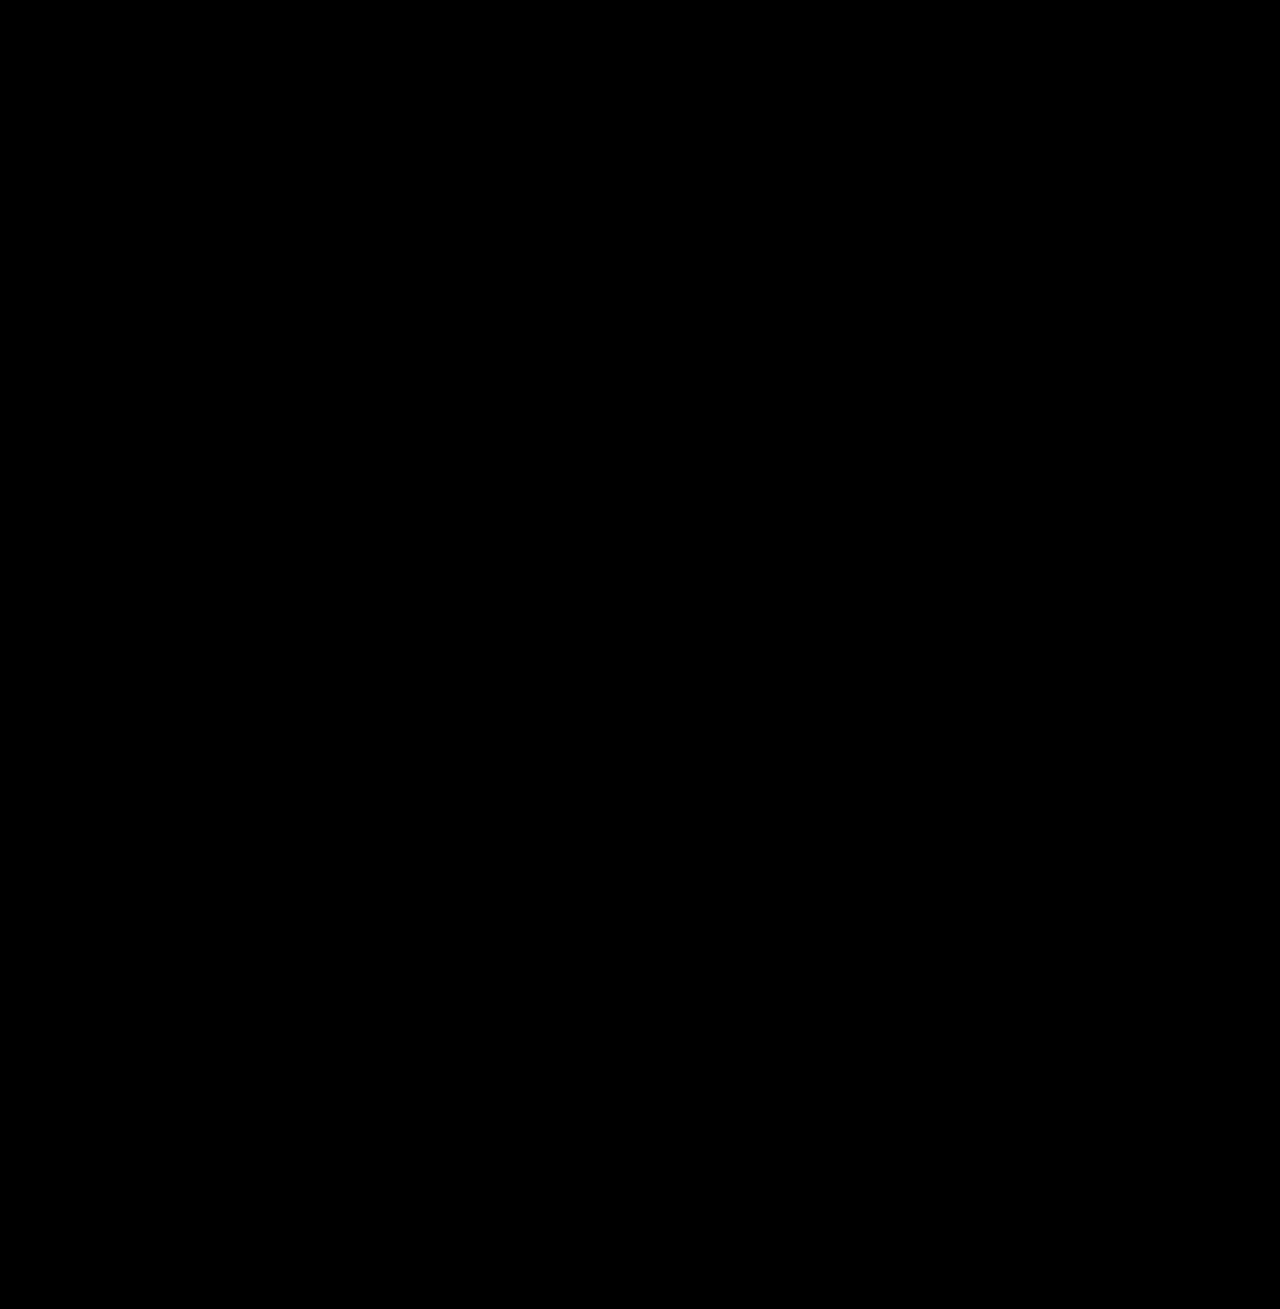
==== ops.html @ c0089d6b "pushing resume website up" ====
<!DOCTYPE html>
    <head>
        <link rel="stylesheet" href="https://stackpath.bootstrapcdn.com/bootstrap/4.4.1/css/bootstrap.min.css" integrity="sha384-Vkoo8x4CGsO3+Hhxv8T/Q5PaXtkKtu6ug5TOeNV6gBiFeWPGFN9MuhOf23Q9Ifjh" crossorigin="anonymous">
        <link href="https://fonts.googleapis.com/css?family=Major+Mono+Display|Nanum+Gothic&display=swap" rel="stylesheet">
        <link rel="stylesheet" type="text/css" href="css/custom.css">
        <meta name="viewport" content="width=device-width, initial-scale=1">
        <title>Jacob Dudarewicz: OPS Experience</title>
    </head>
    <body>
        <script>document.body.className += ' fade-out';</script>
        
        <div class="container">

            <!--Header Area-->
            <div class="row mt-5">
                <div class="col-lg-2"></div>
                <div class="col-lg-8 col-12" id="title_area">
                    <h1 id="title_text"><a href="index.html">&lt; Ops Experience </a></h3>
                </div>
                <div class="col-lg-2"></div>
            </div>

            <!--About Section-->
            <div class="row mt-5">
                <div class="col-lg"></div>
                <div class="col-lg-8 text_block">
                    <div class="subtitle mt-2">Job Title</div>
                    <div class="mt-2">Co-op Analyst</div>

                    <div class="subtitle mt-5">Skills Developed</div>
                    <div class="mt-2">&mdash; Languages: Python, SQL, JavaScript, HTML, CSS</div>
                    <div>&mdash; Frameworks: Django, Bootstrap, Chart.js, Mapbox</div>
                    <div>&mdash; Tools: VS Code, Chrome Development Tools, SSMS</div>

                    <div class="subtitle mt-5">Responsibilities</div>
                    <div class="mt-2">&mdash; Launched a live portal that displayed hourly energy information using Chart.js, Mapbox, and Bootstrap</div>
                    <div>&mdash; Developed Python scripts to scrape data from XML repositories to store into a MSSQL server</div>
                    <div>&mdash; Maintained the web portal's Django backend, assisted by IIS and MSSQL</div>
                    <div>&mdash; Exploring new technologies to integrate into the branch</div>
                    <div>&mdash; Effectivley communicating current progress and future goals at meetings within my team and branch</div>
                    <div></div>
                </div>
                <div class="col-lg"></div>
            </div>
        </div>

        <div style="padding-bottom: 3em;">
        </div>

        <!--JS Imports-->
        <script src="https://code.jquery.com/jquery-3.4.1.slim.min.js" integrity="sha384-J6qa4849blE2+poT4WnyKhv5vZF5SrPo0iEjwBvKU7imGFAV0wwj1yYfoRSJoZ+n" crossorigin="anonymous"></script>
        <script src="https://cdn.jsdelivr.net/npm/popper.js@1.16.0/dist/umd/popper.min.js" integrity="sha384-Q6E9RHvbIyZFJoft+2mJbHaEWldlvI9IOYy5n3zV9zzTtmI3UksdQRVvoxMfooAo" crossorigin="anonymous"></script>
        <script src="https://stackpath.bootstrapcdn.com/bootstrap/4.4.1/js/bootstrap.min.js" integrity="sha384-wfSDF2E50Y2D1uUdj0O3uMBJnjuUD4Ih7YwaYd1iqfktj0Uod8GCExl3Og8ifwB6" crossorigin="anonymous"></script>
        <script src="js/fadein.js"></script>
    </body>
</html>
---- css/custom.css ----
/* Banner */
#title_area {
    overflow: auto;
}

#title_text {
    font-family: 'Major Mono Display', monospace;
    font-size: 3em;
    text-decoration: none;
}

.homepage_modifier {
    margin-top: 3em;
}

/* Main text elements within the website */
.subtitle {
    font-family: 'Major Mono Display', monospace;
    font-size: 1.5em;
}

.text_block {
    font-size: 1.8em;
    letter-spacing: 1px;
}

a .highlight {
    cursor: pointer;
}

.highlight {
    color: black;
    white-space: nowrap;
    padding-left: 0.25em;
    padding-right: 0.25em;
}

.highlight_alt {
    color: black;
    white-space: nowrap;
    padding-left: 0.25em;
    padding-right: 0.25em;
}

/* CSS Animations */
.color {
    background: #fff8e7;
}

.color:hover {
    background: #68ebb4;
}

#underscore_pulse {
    animation: pulse 0.5s alternate infinite;
    -webkit-animation: pulse 0.5s alternate infinite;
  }
  @keyframes pulse {
    from {opacity:1}
    to {opacity:0}
  }
  @-webkit-keyframes pulse {
    from {opacity:1}
    to {opacity:0}
  }

/* Photos */
.photo {
    width: 100%;
    margin: 1.5em 0em;
    border-radius: 1em;
}

/* Phone changes */
@media only screen and (max-width: 600px) {
    #title_text {
        font-size: 2.2em;
    }

    .top_margin_modifier {
        margin-top: 0em;
    }

    .text_block {
        font-size: 1.5em;
    }

    .subtitle {
        font-size: 1.3em;
    }
}

/* HTML tag alterations */
body {
    background-color: black;
    color: #fff8e7;
    font-family: 'Nanum Gothic', sans-serif;
    cursor: default; /* Default to pointer unless otherwise specified */
    opacity: 1;
    transition: 2s opacity;
}

body.fade-out {
    opacity: 0;
    transition: none;
}

a {
    color:white;
}

a:hover {
    color:#68ebb4;
    text-decoration: none;
}
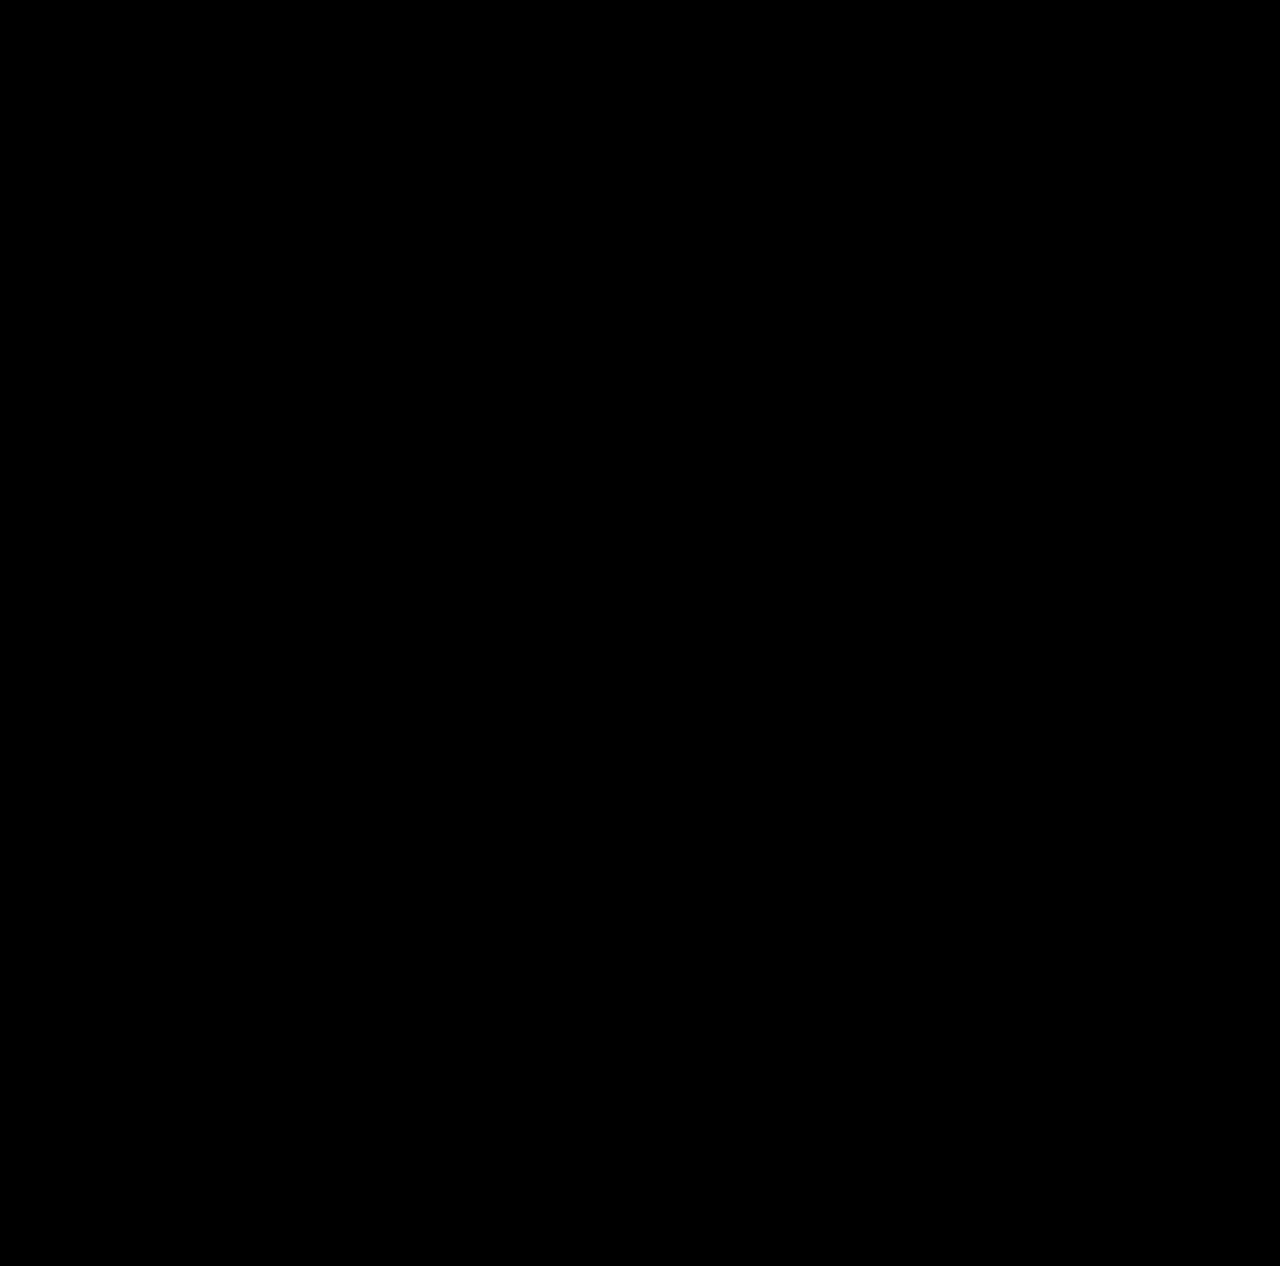
==== commit 687e338b: "altered ops doc" ====
--- a/ops.html
+++ b/ops.html
@@ -3,7 +3,9 @@
         <link rel="stylesheet" href="https://stackpath.bootstrapcdn.com/bootstrap/4.4.1/css/bootstrap.min.css" integrity="sha384-Vkoo8x4CGsO3+Hhxv8T/Q5PaXtkKtu6ug5TOeNV6gBiFeWPGFN9MuhOf23Q9Ifjh" crossorigin="anonymous">
         <link href="https://fonts.googleapis.com/css?family=Major+Mono+Display|Nanum+Gothic&display=swap" rel="stylesheet">
         <link rel="stylesheet" type="text/css" href="css/custom.css">
+        
         <meta name="viewport" content="width=device-width, initial-scale=1">
+        <meta name="robots" content="noindex, nofollow">
         <title>Jacob Dudarewicz: OPS Experience</title>
     </head>
     <body>
@@ -36,8 +38,8 @@
                     <div class="mt-2">&mdash; Launched a live portal that displayed hourly energy information using Chart.js, Mapbox, and Bootstrap</div>
                     <div>&mdash; Developed Python scripts to scrape data from XML repositories to store into a MSSQL server</div>
                     <div>&mdash; Maintained the web portal's Django backend, assisted by IIS and MSSQL</div>
-                    <div>&mdash; Exploring new technologies to integrate into the branch</div>
-                    <div>&mdash; Effectivley communicating current progress and future goals at meetings within my team and branch</div>
+                    <div>&mdash; Explored new technologies to integrate into the branch</div>
+                    <div>&mdash; Effectivley communicated progress and future goals at meetings within my team and branch</div>
                     <div></div>
                 </div>
                 <div class="col-lg"></div>
